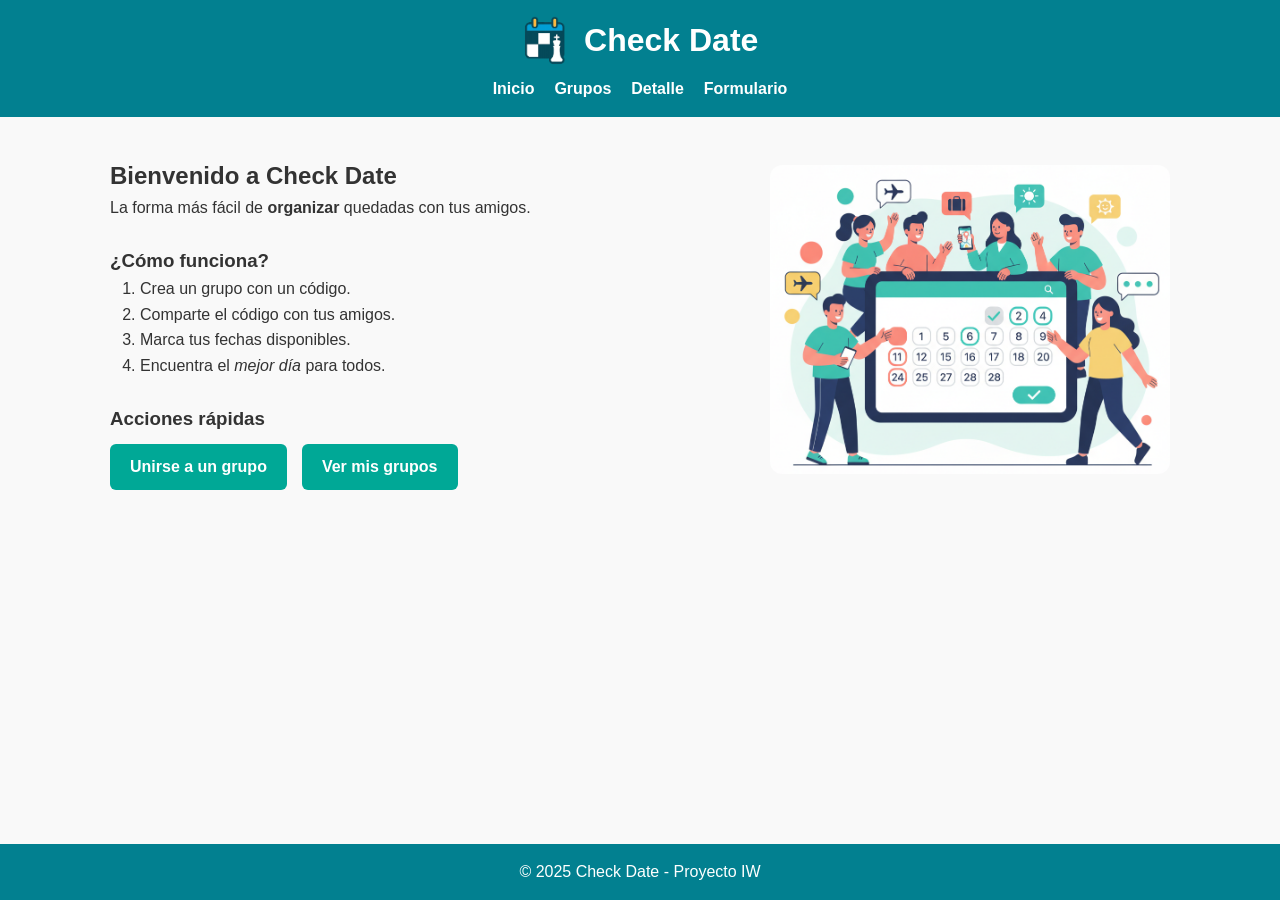
==== index.html @ 25e3c98a "Primer commit" ====
<!DOCTYPE html>
<html lang="es">
<!-- index.html -->
<head>
    <meta charset="UTF-8">
    <meta name="viewport" content="width=device-width, initial-scale=1.0">
    <title>Check Date - Inicio</title>
    <link rel="icon" type="image/png" href="images/favicon.ico">
    <link rel="stylesheet" href="css/styles.css">

</head>
<body>
    <!-- Cabecera. Comun. -->
    <header>
        <div class="header-content">
            <img src="images/logo.png" alt="Check Date" class="logo">
            <h1>Check Date</h1>
        </div>

        <nav>
            <ul>
                <li><a href="index.html">Inicio</a></li>
                <li><a href="grupos.html">Grupos</a></li>
                <li><a href="detalle.html">Detalle</a></li>
                <li><a href="formulario.html">Formulario</a></li>
            </ul>
        </nav>
    </header>

<!-- Contenido principal. Landing page -->
<main>
    <div class="content-wrapper">
        <div class="text-content">
            <section>
                <h2>Bienvenido a Check Date</h2>
                <p>La forma más fácil de <strong>organizar</strong> quedadas con tus amigos.</p>
            </section>
            <br>
            <section>
                <h3>¿Cómo funciona?</h3>
                <ol>
                    <li>Crea un grupo con un código.</li>
                    <li>Comparte el código con tus amigos.</li>
                    <li>Marca tus fechas disponibles.</li>
                    <li>Encuentra el <em>mejor día</em> para todos.</li>
                </ol>
            </section>
            <br>
            <section>
                <h3>Acciones rápidas</h3>
                <div class="buttons">
                    <a href="formulario.html" class="btn">Unirse a un grupo</a>
                    <a href="grupos.html" class="btn">Ver mis grupos</a>
                </div>
            </section>
        </div>
        <div class="image-content">
            <img src="images/image1.png" alt="Amigos organizando fechas">
        </div>
    </div>
</main>


    <!-- Footer -->
    <footer>
        <p>&copy; 2025 Check Date - Proyecto IW</p>
    </footer>
</body>
</html>
---- css/styles.css ----
/* Reset básico */
* {
    margin: 0;
    padding: 0;
    box-sizing: border-box;
}

/*  Cabecera  */
header {
    background-color: #028090;
    color: white;
    padding: 15px;
    text-align: center;
}

.header-content {
    display: flex;
    align-items: center;
    justify-content: center;
    gap: 15px;
    margin-bottom: 10px;
}

.logo {
    height: 50px;
}

header h1 {
    margin: 0;
}

/* Cuerpo */

body {
    font-family: "Segoe UI", Arial, sans-serif;
    background-color: #F9F9F9;
    color: #333333;
    line-height: 1.6;
    padding-bottom: 60px; /* para footer */
}

nav ul {
    list-style: none;
    display: flex;
    justify-content: center;
    gap: 20px;
}

nav a {
    text-decoration: none;
    color: white;
    font-weight: bold;
}

nav a:hover {
    color: #F4A261;
}

/*  Contenido  */
main {
    max-width: 1100px;
    margin: 20px auto;
    padding: 20px;
}

.content-wrapper {
    display: flex;
    align-items: center;
    justify-content: space-between;
    gap: 40px;
}

.text-content {
    flex: 1;
}

.image-content img {
    max-width: 400px;
    height: auto;
    border-radius: 12px;
}

/* Listas */
main ol {
    margin-left: 30px;
}

main ul {
    margin-left: 30px;
}

/* Botones CTA */
.buttons {
    display: flex;
    gap: 15px;
    margin-top: 10px;
}

.btn {
    display: inline-block;
    text-decoration: none;
    background-color: #00A896;
    color: #fff;
    padding: 10px 20px;
    border-radius: 6px;
    font-weight: bold;
    transition: background 0.3s ease;
}

.btn:hover {
    background-color: #028090;
}



/*  Tablas  */
table {
    width: 100%;
    border-collapse: collapse;
    margin-top: 15px;
    background: white;
    box-shadow: 0 2px 5px rgba(0,0,0,0.05);
}

th, td {
    padding: 10px;
    border: 1px solid #ddd;
    text-align: center;
}

th {
    background-color: #00A896;
    color: white;
}

/* ====== Formularios ====== */
form {
    background: white;
    padding: 20px;
    border-radius: 8px;
    box-shadow: 0 2px 5px rgba(0,0,0,0.05);
}

fieldset {
    border: 1px solid #ddd;
    padding: 15px;
    margin-bottom: 15px;
    border-radius: 6px;
}

legend {
    font-weight: bold;
    color: #028090;
}

label {
    font-weight: bold;
    display: inline-block;
    margin-top: 8px;
}

input{
    width: auto;   /* que no se estiren */
    margin-right: 6px; /* espacio entre la casilla y el texto */
}
 

/* TODO */
.checkbox{
    display: flex;
    align-items: center;
    margin-bottom: 10px;
}

/* Botones */
button {
    background-color: #00A896;
    color: white;
    padding: 10px 20px;
    border: none;
    border-radius: 6px;
    cursor: pointer;
    font-weight: bold;
}

button:hover {
    background-color: #028090;
}

/* ====== Footer ====== */
footer {
    background-color: #028090;
    color: white;
    text-align: center;
    padding: 15px;
    position: fixed;
    bottom: 0;
    width: 100%;
}
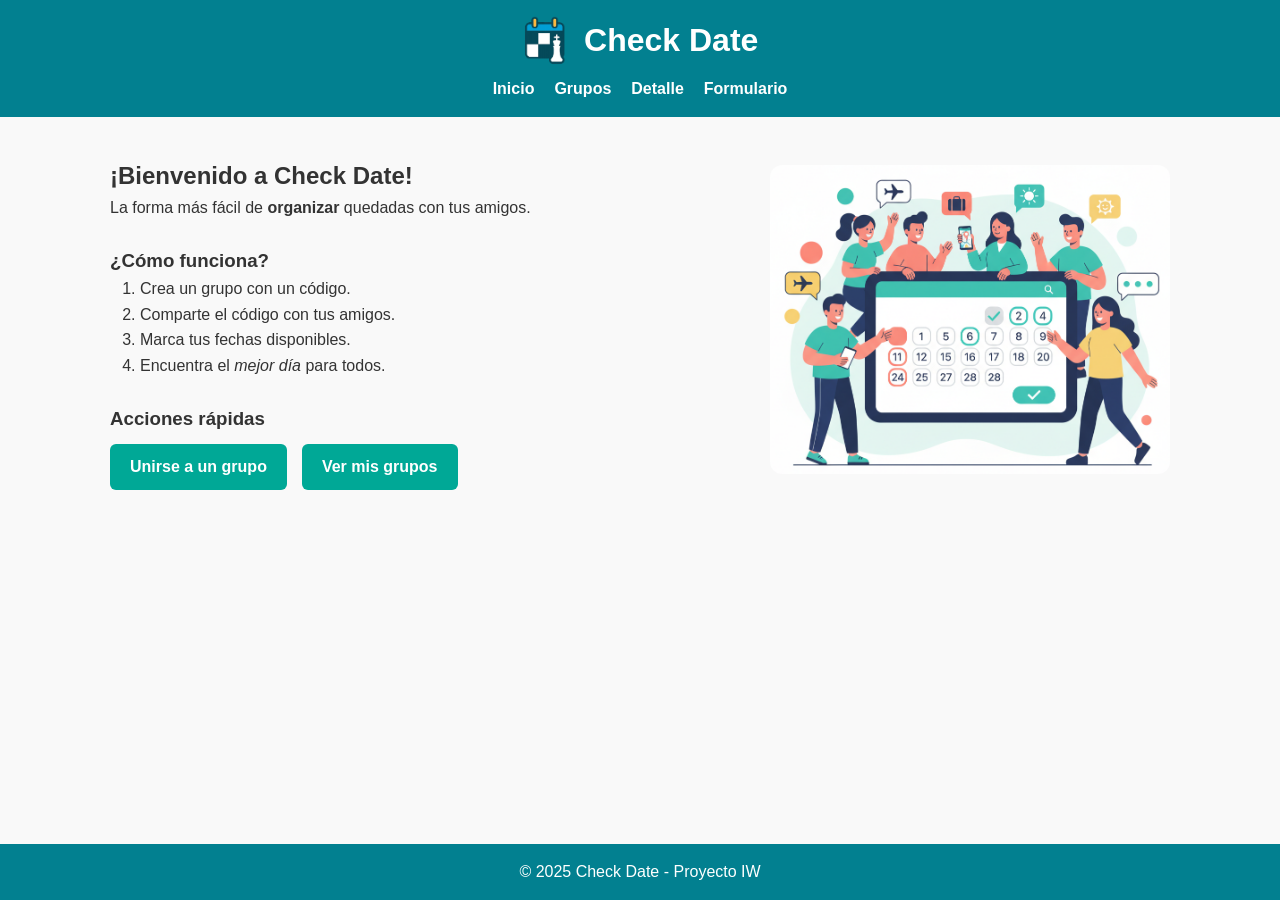
==== commit a35b8f5a: "Cambios" ====
--- a/index.html
+++ b/index.html
@@ -32,7 +32,7 @@
     <div class="content-wrapper">
         <div class="text-content">
             <section>
-                <h2>Bienvenido a Check Date</h2>
+                <h2>¡Bienvenido a Check Date!</h2>
                 <p>La forma más fácil de <strong>organizar</strong> quedadas con tus amigos.</p>
             </section>
             <br>
--- a/css/styles.css
+++ b/css/styles.css
@@ -160,12 +160,27 @@
 }
 
 input{
-    width: auto;   /* que no se estiren */
-    margin-right: 6px; /* espacio entre la casilla y el texto */
+    width: auto;   /* no se estiran */
+    margin-right: 6px; /* espacio casilla-texto */
+}
+
+/* Solo texto que sigue al radio */
+input[type="radio"] + label {
+    font-weight: normal;      
+}
+
+/* Selector de color */
+input[type="color"] {
+    width: 30px;
+    height: 25px;
+    border: none;
+    cursor: pointer;
+    padding: 0;
+    border-radius: 6px;
+    background: none;
+    box-shadow: 0 1px 3px rgba(0,0,0,0.2);
 }
  
-
-/* TODO */
 .checkbox{
     display: flex;
     align-items: center;
